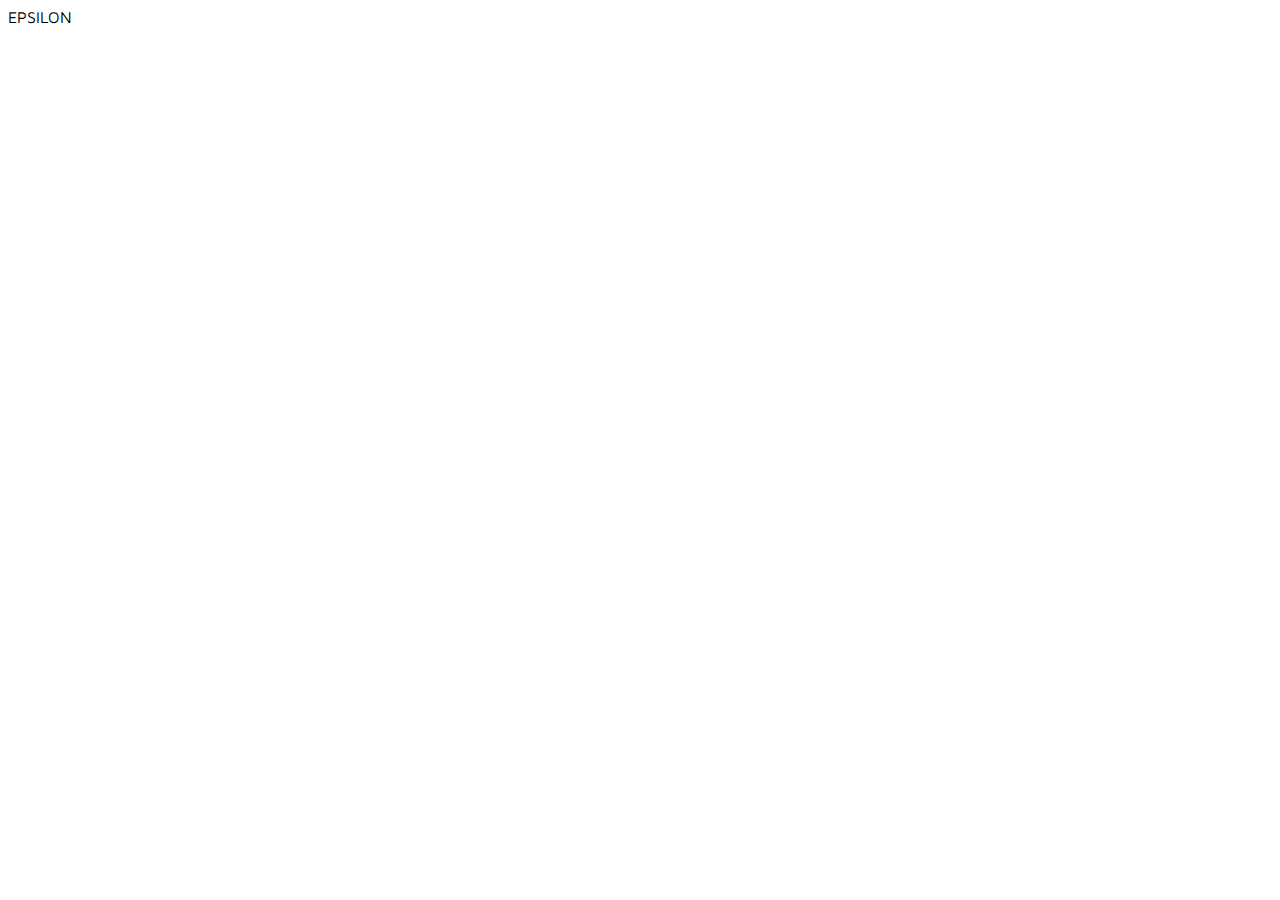
==== index.html @ 173d01f9 "Index and Style sheets for Portfolio website" ====
<!DOCTYPE html>

<html>

  <head>
    <meta charset="utf-8" />
    <title>Epsilon: Art and Design</title>
    <!--linking style sheet with index.html -->
    <link rel="stylesheet" href="styles.css" />
  </head>

  <body>

  <div id="header">
    <div id="nav">

      <div id="logo">
        EPSILON
      </div>
    </div>
  </div>



  </body>
</html>
---- styles.css ----
@import url('https://fonts.googleapis.com/css?family=Maven+Pro');

body {
  background-color: #ECF0F1
  margin: 0;
  font-family: 'Maven Pro', sans-serif;
}
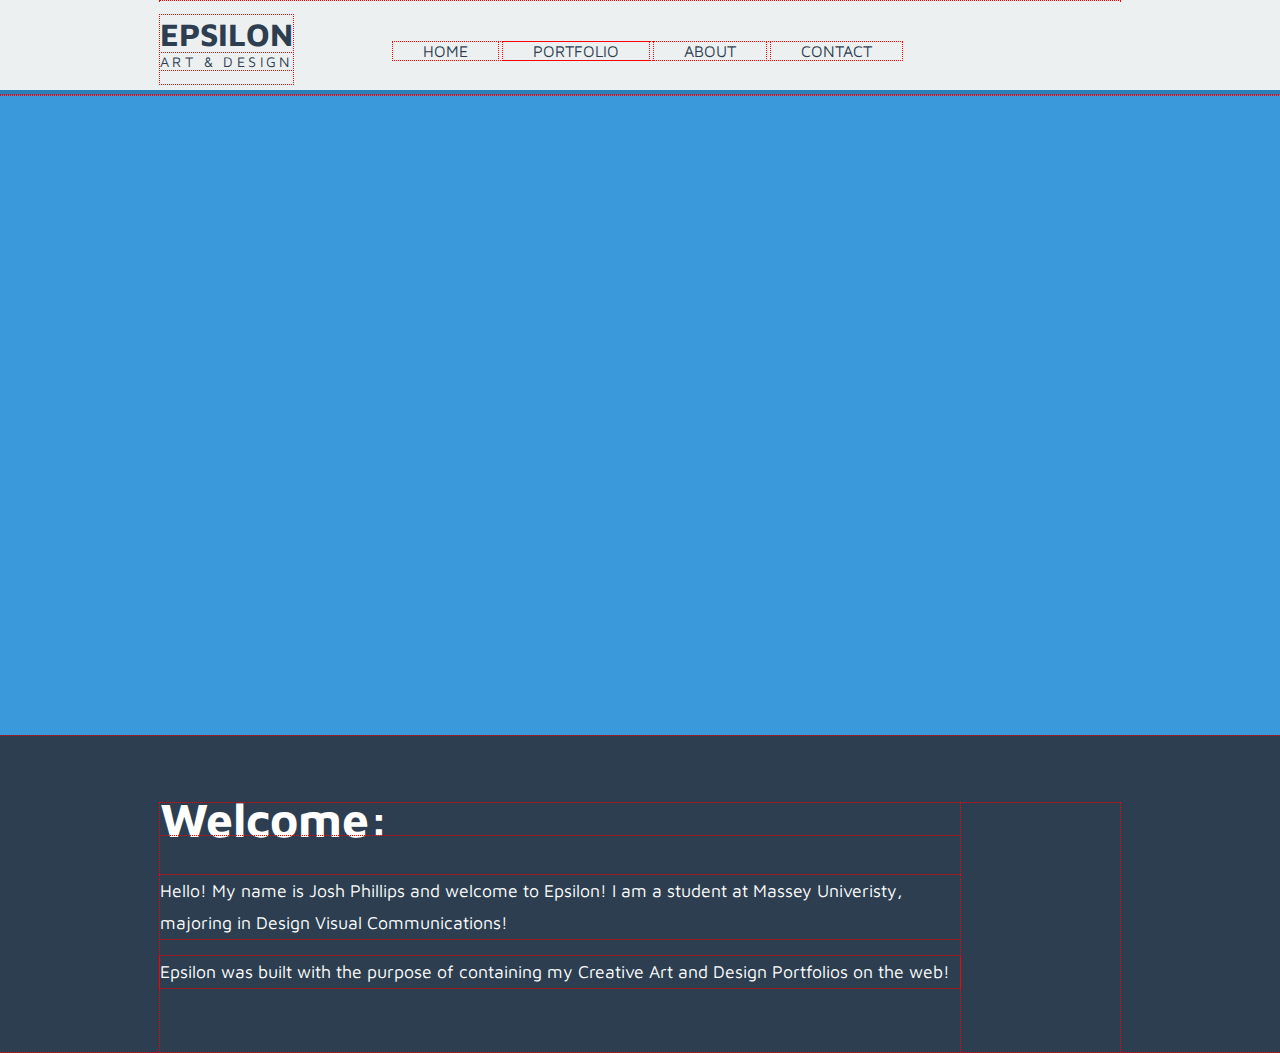
==== commit 3431132a: "Portfolio Website" ====
--- a/index.html
+++ b/index.html
@@ -11,16 +11,40 @@
 
   <body>
 
-  <div id="header">
-    <div id="nav">
+      <div id="header">
+        <div id="nav">
+          <!-- Created logo and subheader with html-->
+          <div id="logo">
+              EPSILON
+              <p>ART & DESIGN</p>
+          </div>
+          <!--made a basic navigation will link to other pages at a later date -->
+          <div id="links">
+            <a href="#">HOME</a>
+            <a href="#">PORTFOLIO</a>
+            <a href="#">ABOUT</a>
+            <a href="#">CONTACT</a>
+          </div>
+        </div>
+      </div>
+      <!--creating area for banner image -->
+      <div id="banner">
+<!-- add image -->
+      </div>
 
-      <div id="logo">
-        EPSILON
+      <div id="introStrip">
+        <div id="intro">
+          <h2>Welcome:</h2>
+          <p>Hello! My name is Josh Phillips and welcome to Epsilon! I am a student at Massey Univeristy, majoring in Design Visual Communications!</p>
+            <p>Epsilon was built with the purpose of containing my Creative Art and Design Portfolios on the web!</p>
+        </div>
+        <!-- Insert profile image on right side and float left
+         <img src="" alt="">
+      -->
+        </div>
       </div>
-    </div>
-  </div>
 
-
-
+      <div id="porfolioLinks">
+        <!-- add images which will like to porfolios -->
   </body>
 </html>
--- a/styles.css
+++ b/styles.css
@@ -1,7 +1,78 @@
-@import url('https://fonts.googleapis.com/css?family=Maven+Pro');
+@import url('https://fonts.googleapis.com/css?family=Maven+Pro:400,700');
+@import url('https://fonts.googleapis.com/css?family=Lato:400,700');
+
 
 body {
-  background-color: #ECF0F1
+  background-color: #2C3E50;
   margin: 0;
   font-family: 'Maven Pro', sans-serif;
+  color: white;
 }
+
+* {
+  outline: 1px dotted red;
+}
+
+#header {
+  height: 90px;
+  background-color: #ECF0F1;
+  color: white;
+  border-bottom: 5px solid #2980B9;
+
+}
+#nav {
+  max-width: 960px;
+  margin-left: auto;
+  margin-right: auto;
+}
+#logo
+{
+  float: left;
+  font-size: 2rem;
+  margin-top: 15px;
+  font-weight: bold;
+  color: #2C3E50;
+}
+#logo p {
+  font-size: 0.9rem;
+  margin-top: 0px;
+  font-weight: normal;
+  letter-spacing: 3.4px;
+}
+
+#links {
+  float: left;
+  font-size: 1rem;
+  margin-top: 42px;
+  margin-left: 100px;
+  color: #484e61;
+  }
+
+#links a {
+  color: #2c3e50;
+  text-decoration: none;
+  padding-left: 30px;
+  padding-right: 30px;
+}
+#banner {
+  background-color: #3A99DB;
+  padding-top: 40px;
+  text-align: center;
+  height: 600px;
+}
+
+#introStrip {
+  max-width: 960px;
+  margin-left: auto;
+  margin-right: auto;
+  margin-top: 68px;
+  font-size: 1.1rem;
+  line-height: 2.0rem;
+}
+#intro {
+  width: 800px;
+  height: 250px;
+}
+#intro h2 {
+  font-size: 3rem;
+}
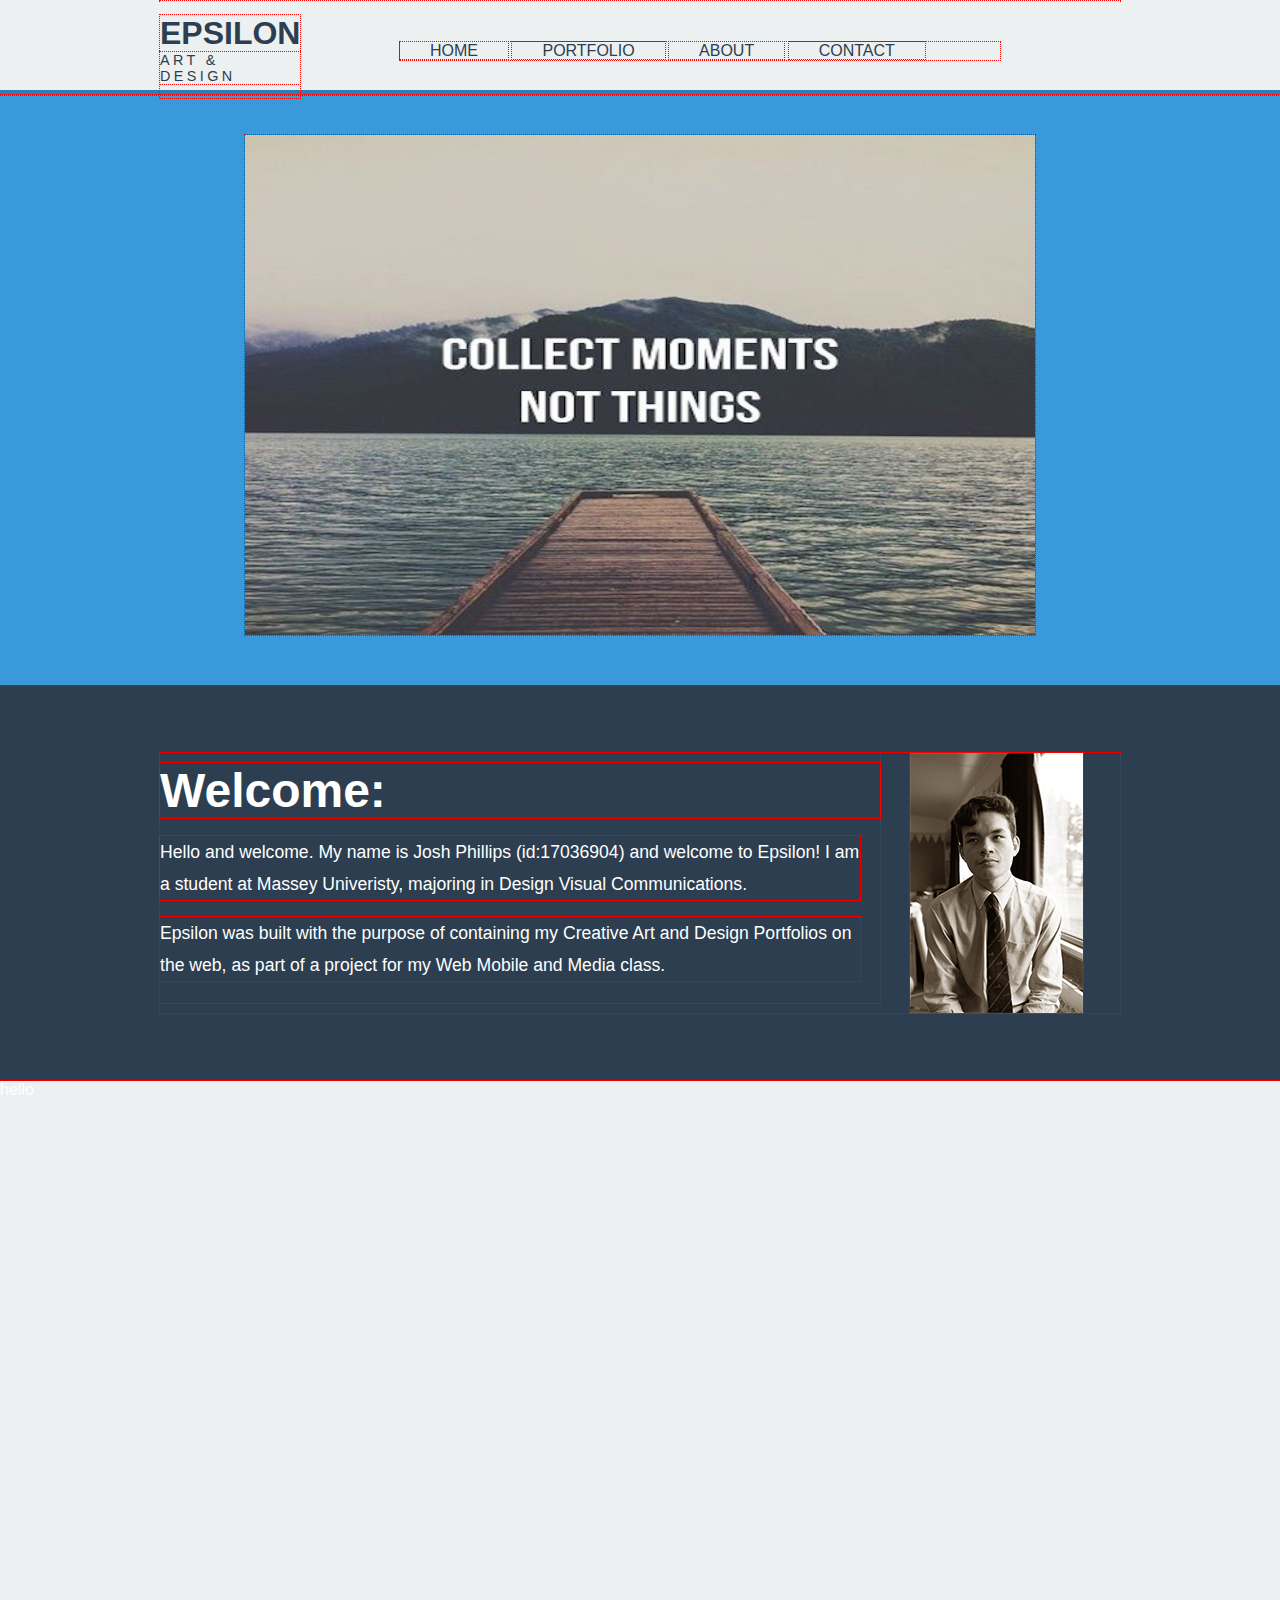
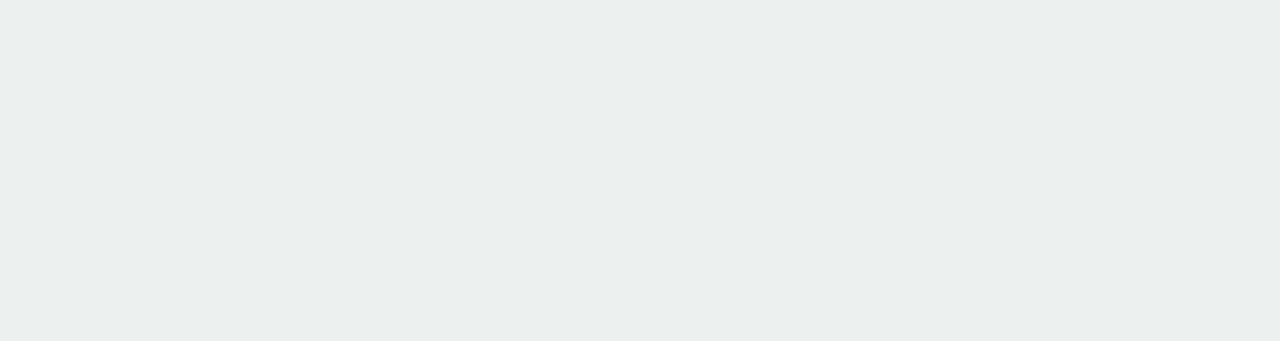
==== commit 8b2ad355: "changed profile size" ====
--- a/index.html
+++ b/index.html
@@ -13,38 +13,48 @@
 
       <div id="header">
         <div id="nav">
+          <div id="innerNav">
           <!-- Created logo and subheader with html-->
           <div id="logo">
+            <!-- img add logo (delta logo maybe) -->
               EPSILON
               <p>ART & DESIGN</p>
           </div>
           <!--made a basic navigation will link to other pages at a later date -->
           <div id="links">
-            <a href="#">HOME</a>
-            <a href="#">PORTFOLIO</a>
+            <a href="index.html">HOME</a>
+            <a href="portfolio_page.html">PORTFOLIO</a>
             <a href="#">ABOUT</a>
             <a href="#">CONTACT</a>
           </div>
         </div>
+        </div>
       </div>
       <!--creating area for banner image -->
       <div id="banner">
-<!-- add image -->
+<!-- add image --> <img src="images/image.jpg" alt="test" />
       </div>
 
       <div id="introStrip">
         <div id="intro">
           <h2>Welcome:</h2>
-          <p>Hello! My name is Josh Phillips and welcome to Epsilon! I am a student at Massey Univeristy, majoring in Design Visual Communications!</p>
-            <p>Epsilon was built with the purpose of containing my Creative Art and Design Portfolios on the web!</p>
-        </div>
+          <p>Hello and welcome. My name is Josh Phillips (id:17036904) and welcome to Epsilon! I am a student at Massey Univeristy, majoring in Design Visual Communications. </p>
+            <p>Epsilon was built with the purpose of containing my Creative Art and Design Portfolios on the web, as part of a project for my Web Mobile and Media class.</p>
+            <!--<img src="images/profile_image02.jpg"-->
+              </div>
+
+
+            <div id="introImage">
+              <img src="images/profile_image02.jpg" alt="Portrait">
         <!-- Insert profile image on right side and float left
          <img src="" alt="">
       -->
         </div>
       </div>
 
-      <div id="porfolioLinks">
+      <div id="porfolioStrip">
+        hello
         <!-- add images which will like to porfolios -->
+      </div>
   </body>
 </html>
--- a/styles.css
+++ b/styles.css
@@ -1,4 +1,4 @@
-@import url('https://fonts.googleapis.com/css?family=Maven+Pro:400,700');
+
 @import url('https://fonts.googleapis.com/css?family=Lato:400,700');
 
 
@@ -25,9 +25,15 @@
   margin-left: auto;
   margin-right: auto;
 }
+#innerNav {
+  max-width: 960px;
+  margin-left: auto;
+  margin-right: auto;
+}
 #logo
 {
   float: left;
+  width: 140px;
   font-size: 2rem;
   margin-top: 15px;
   font-weight: bold;
@@ -42,6 +48,7 @@
 
 #links {
   float: left;
+  width: 600px;
   font-size: 1rem;
   margin-top: 42px;
   margin-left: 100px;
@@ -58,21 +65,52 @@
   background-color: #3A99DB;
   padding-top: 40px;
   text-align: center;
-  height: 600px;
+  height: 550px;
+}
+
+#banner img {
+  max-width: 790px;
+  width: 100%;
+  max-height: 500px;
+  height: 100%;
 }
 
 #introStrip {
   max-width: 960px;
+  height: 260px;
   margin-left: auto;
   margin-right: auto;
   margin-top: 68px;
-  font-size: 1.1rem;
-  line-height: 2.0rem;
+  margin-bottom: 68px;
+
 }
+
 #intro {
-  width: 800px;
+  width: 720px;
   height: 250px;
+  float: left;
 }
 #intro h2 {
   font-size: 3rem;
+  margin-top: 10px;
+  margin-bottom: 0px;
 }
+#intro p {
+  font-size: 1.1rem;
+  line-height: 2.0rem;
+  width: 700px;
+}
+
+#introImage {
+  float: left;
+  width: 173px;
+  height: 260px;
+  margin-left: 30px;
+}
+
+#porfolioStrip {
+  height: 860px;
+  margin-left: auto;
+  margin-right: auto;
+  background-color: #ECF0F1;
+}
